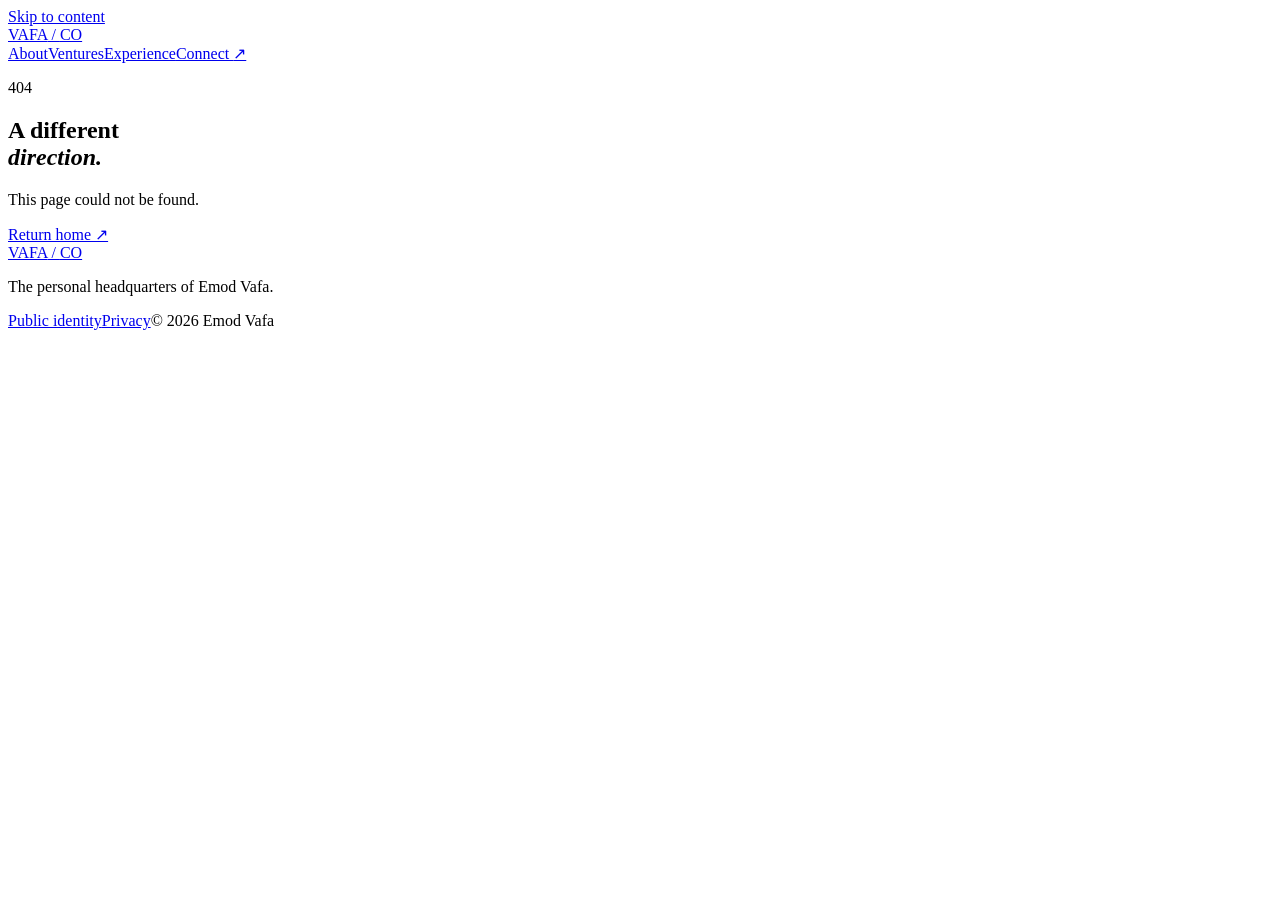
==== public/404/index.html @ 2fedcde6 "Build Vafa.co personal headquarters with ventures and public identity" ====
<!doctype html><html lang="en"><head><meta charset="utf-8"><meta name="viewport" content="width=device-width,initial-scale=1"><title>Page Not Found — Vafa.co</title><meta name="description" content="The personal headquarters of Emod Vafa. Growth leadership, independent ventures, and systems built for long-term value."><link rel="canonical" href="https://vafa.co/404/"><meta property="og:title" content="Page Not Found — Vafa.co"><meta property="og:description" content="The personal headquarters of Emod Vafa. Growth leadership, independent ventures, and systems built for long-term value."><meta property="og:type" content="website"><meta property="og:url" content="https://vafa.co/404/"><meta name="theme-color" content="#f4f1e9"><link rel="icon" href="/favicon.svg" type="image/svg+xml"><link rel="stylesheet" href="/style.css"><script type="application/ld+json">{"@context": "https://schema.org", "@type": "Person", "@id": "https://vafa.co/#emod", "name": "Emod Vafa", "url": "https://vafa.co/", "email": "Emod@Vafa.co", "jobTitle": "Growth Marketing Executive & Entrepreneur", "sameAs": ["https://ca.linkedin.com/in/emodvafa", "https://github.com/Emodv"]}</script></head><body><a class="skip" href="#main">Skip to content</a><header class="wrap"><a class="wordmark" href="/" aria-label="Vafa.co home">VAFA<span> / </span>CO</a><nav aria-label="Main navigation"><a href="/#about">About</a><a href="/#ventures">Ventures</a><a href="/experience/">Experience</a><a href="/#contact">Connect <span aria-hidden="true">↗</span></a></nav></header><main id="main"><section class="wrap detail"><p class="eyebrow">404</p><h1>A different<br><em>direction.</em></h1><p>This page could not be found.</p><a class="text-link" href="/">Return home ↗</a></section></main><footer class="wrap"><a class="wordmark" href="/">VAFA<span> / </span>CO</a><p>The personal headquarters of Emod Vafa.</p><div><a href="/identity.json">Public identity</a><a href="/privacy/">Privacy</a><span>© 2026 Emod Vafa</span></div></footer></body></html>
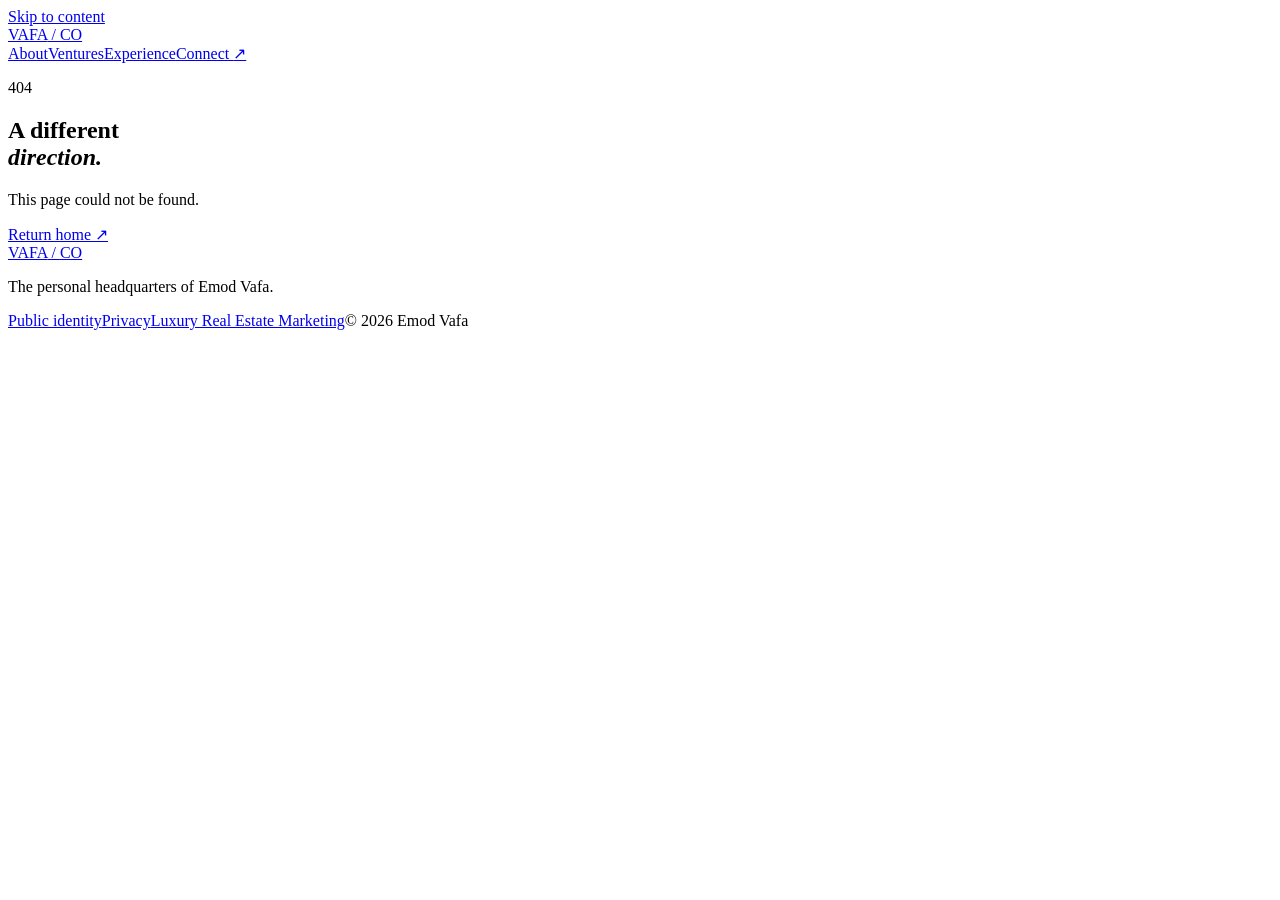
==== commit 0983506c: "Add Luxury Real Estate Marketing page (/real-estate/) and three Real Estate Experience entries; link" ====
--- a/public/404/index.html
+++ b/public/404/index.html
@@ -1 +1 @@
-<!doctype html><html lang="en"><head><meta charset="utf-8"><meta name="viewport" content="width=device-width,initial-scale=1"><title>Page Not Found — Vafa.co</title><meta name="description" content="The personal headquarters of Emod Vafa. Growth leadership, independent ventures, and systems built for long-term value."><link rel="canonical" href="https://vafa.co/404/"><meta property="og:title" content="Page Not Found — Vafa.co"><meta property="og:description" content="The personal headquarters of Emod Vafa. Growth leadership, independent ventures, and systems built for long-term value."><meta property="og:type" content="website"><meta property="og:url" content="https://vafa.co/404/"><meta name="theme-color" content="#f4f1e9"><link rel="icon" href="/favicon.svg" type="image/svg+xml"><link rel="stylesheet" href="/style.css"><script type="application/ld+json">{"@context": "https://schema.org", "@type": "Person", "@id": "https://vafa.co/#emod", "name": "Emod Vafa", "url": "https://vafa.co/", "email": "Emod@Vafa.co", "jobTitle": "Growth Marketing Executive & Entrepreneur", "sameAs": ["https://ca.linkedin.com/in/emodvafa", "https://github.com/Emodv"]}</script></head><body><a class="skip" href="#main">Skip to content</a><header class="wrap"><a class="wordmark" href="/" aria-label="Vafa.co home">VAFA<span> / </span>CO</a><nav aria-label="Main navigation"><a href="/#about">About</a><a href="/#ventures">Ventures</a><a href="/experience/">Experience</a><a href="/#contact">Connect <span aria-hidden="true">↗</span></a></nav></header><main id="main"><section class="wrap detail"><p class="eyebrow">404</p><h1>A different<br><em>direction.</em></h1><p>This page could not be found.</p><a class="text-link" href="/">Return home ↗</a></section></main><footer class="wrap"><a class="wordmark" href="/">VAFA<span> / </span>CO</a><p>The personal headquarters of Emod Vafa.</p><div><a href="/identity.json">Public identity</a><a href="/privacy/">Privacy</a><span>© 2026 Emod Vafa</span></div></footer></body></html>+<!doctype html><html lang="en"><head><meta charset="utf-8"><meta name="viewport" content="width=device-width,initial-scale=1"><title>Page Not Found — Vafa.co</title><meta name="description" content="The personal headquarters of Emod Vafa. Growth leadership, independent ventures, and systems built for long-term value."><link rel="canonical" href="https://vafa.co/404/"><meta property="og:title" content="Page Not Found — Vafa.co"><meta property="og:description" content="The personal headquarters of Emod Vafa. Growth leadership, independent ventures, and systems built for long-term value."><meta property="og:type" content="website"><meta property="og:url" content="https://vafa.co/404/"><meta name="theme-color" content="#f4f1e9"><link rel="icon" href="/favicon.svg" type="image/svg+xml"><link rel="stylesheet" href="/style.css"><script type="application/ld+json">{"@context": "https://schema.org", "@type": "Person", "@id": "https://vafa.co/#emod", "name": "Emod Vafa", "url": "https://vafa.co/", "email": "Emod@Vafa.co", "jobTitle": "Growth Marketing Executive & Entrepreneur", "sameAs": ["https://ca.linkedin.com/in/emodvafa", "https://github.com/Emodv"]}</script></head><body><a class="skip" href="#main">Skip to content</a><header class="wrap"><a class="wordmark" href="/" aria-label="Vafa.co home">VAFA<span> / </span>CO</a><nav aria-label="Main navigation"><a href="/#about">About</a><a href="/#ventures">Ventures</a><a href="/experience/">Experience</a><a href="/#contact">Connect <span aria-hidden="true">↗</span></a></nav></header><main id="main"><section class="wrap detail"><p class="eyebrow">404</p><h1>A different<br><em>direction.</em></h1><p>This page could not be found.</p><a class="text-link" href="/">Return home ↗</a></section></main><footer class="wrap"><a class="wordmark" href="/">VAFA<span> / </span>CO</a><p>The personal headquarters of Emod Vafa.</p><div><a href="/identity.json">Public identity</a><a href="/privacy/">Privacy</a><a href="/real-estate/">Luxury Real Estate Marketing</a><span>© 2026 Emod Vafa</span></div></footer></body></html>
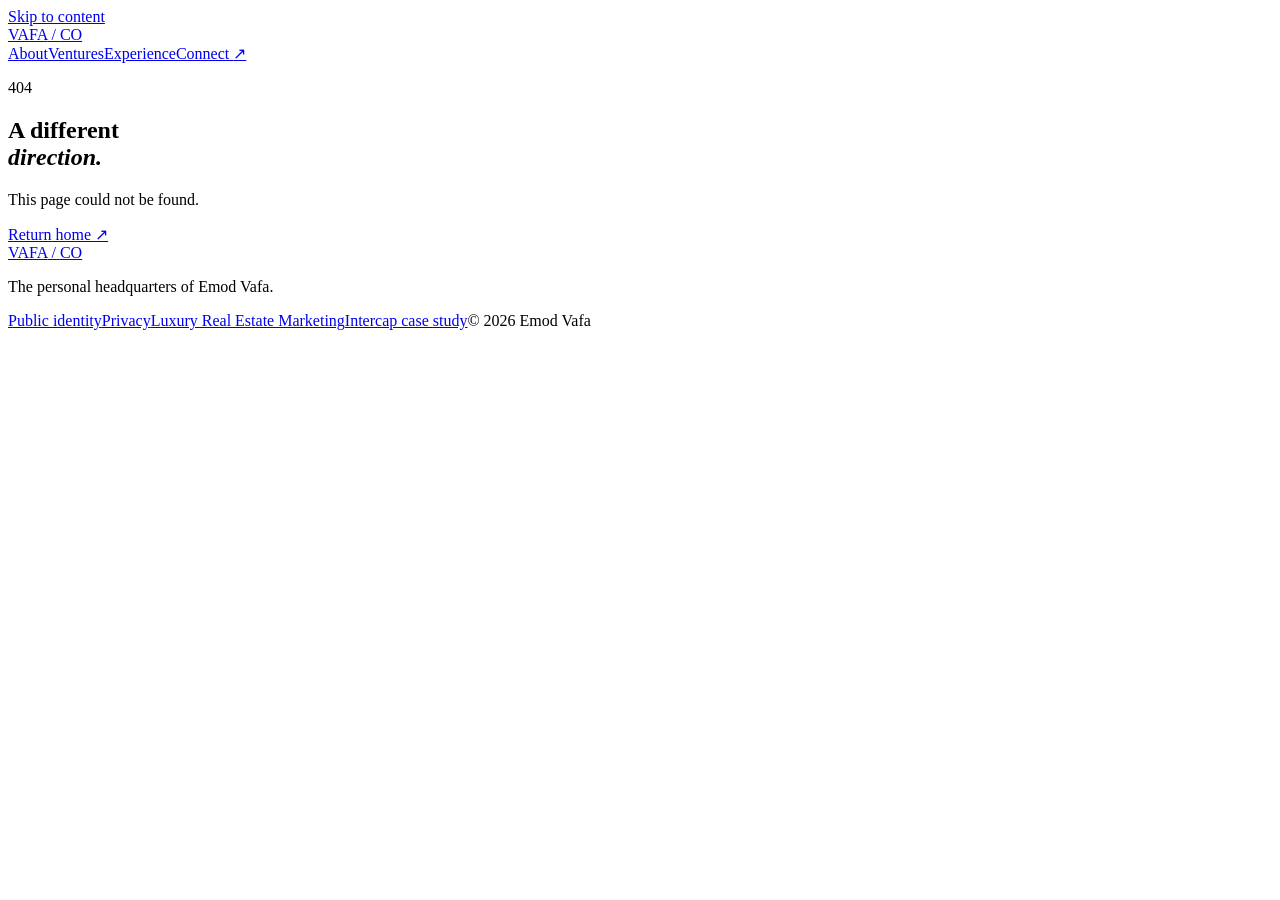
==== commit c6c12d13: "Add Intercap case study (/case-studies/intercap/); CPL settled to about $180 to about $70 per Emod" ====
--- a/public/404/index.html
+++ b/public/404/index.html
@@ -1 +1 @@
-<!doctype html><html lang="en"><head><meta charset="utf-8"><meta name="viewport" content="width=device-width,initial-scale=1"><title>Page Not Found — Vafa.co</title><meta name="description" content="The personal headquarters of Emod Vafa. Growth leadership, independent ventures, and systems built for long-term value."><link rel="canonical" href="https://vafa.co/404/"><meta property="og:title" content="Page Not Found — Vafa.co"><meta property="og:description" content="The personal headquarters of Emod Vafa. Growth leadership, independent ventures, and systems built for long-term value."><meta property="og:type" content="website"><meta property="og:url" content="https://vafa.co/404/"><meta name="theme-color" content="#f4f1e9"><link rel="icon" href="/favicon.svg" type="image/svg+xml"><link rel="stylesheet" href="/style.css"><script type="application/ld+json">{"@context": "https://schema.org", "@type": "Person", "@id": "https://vafa.co/#emod", "name": "Emod Vafa", "url": "https://vafa.co/", "email": "Emod@Vafa.co", "jobTitle": "Growth Marketing Executive & Entrepreneur", "sameAs": ["https://ca.linkedin.com/in/emodvafa", "https://github.com/Emodv"]}</script></head><body><a class="skip" href="#main">Skip to content</a><header class="wrap"><a class="wordmark" href="/" aria-label="Vafa.co home">VAFA<span> / </span>CO</a><nav aria-label="Main navigation"><a href="/#about">About</a><a href="/#ventures">Ventures</a><a href="/experience/">Experience</a><a href="/#contact">Connect <span aria-hidden="true">↗</span></a></nav></header><main id="main"><section class="wrap detail"><p class="eyebrow">404</p><h1>A different<br><em>direction.</em></h1><p>This page could not be found.</p><a class="text-link" href="/">Return home ↗</a></section></main><footer class="wrap"><a class="wordmark" href="/">VAFA<span> / </span>CO</a><p>The personal headquarters of Emod Vafa.</p><div><a href="/identity.json">Public identity</a><a href="/privacy/">Privacy</a><a href="/real-estate/">Luxury Real Estate Marketing</a><span>© 2026 Emod Vafa</span></div></footer></body></html>+<!doctype html><html lang="en"><head><meta charset="utf-8"><meta name="viewport" content="width=device-width,initial-scale=1"><title>Page Not Found — Vafa.co</title><meta name="description" content="The personal headquarters of Emod Vafa. Growth leadership, independent ventures, and systems built for long-term value."><link rel="canonical" href="https://vafa.co/404/"><meta property="og:title" content="Page Not Found — Vafa.co"><meta property="og:description" content="The personal headquarters of Emod Vafa. Growth leadership, independent ventures, and systems built for long-term value."><meta property="og:type" content="website"><meta property="og:url" content="https://vafa.co/404/"><meta name="theme-color" content="#f4f1e9"><link rel="icon" href="/favicon.svg" type="image/svg+xml"><link rel="stylesheet" href="/style.css"><script type="application/ld+json">{"@context": "https://schema.org", "@type": "Person", "@id": "https://vafa.co/#emod", "name": "Emod Vafa", "url": "https://vafa.co/", "email": "Emod@Vafa.co", "jobTitle": "Growth Marketing Executive & Entrepreneur", "sameAs": ["https://ca.linkedin.com/in/emodvafa", "https://github.com/Emodv"]}</script></head><body><a class="skip" href="#main">Skip to content</a><header class="wrap"><a class="wordmark" href="/" aria-label="Vafa.co home">VAFA<span> / </span>CO</a><nav aria-label="Main navigation"><a href="/#about">About</a><a href="/#ventures">Ventures</a><a href="/experience/">Experience</a><a href="/#contact">Connect <span aria-hidden="true">↗</span></a></nav></header><main id="main"><section class="wrap detail"><p class="eyebrow">404</p><h1>A different<br><em>direction.</em></h1><p>This page could not be found.</p><a class="text-link" href="/">Return home ↗</a></section></main><footer class="wrap"><a class="wordmark" href="/">VAFA<span> / </span>CO</a><p>The personal headquarters of Emod Vafa.</p><div><a href="/identity.json">Public identity</a><a href="/privacy/">Privacy</a><a href="/real-estate/">Luxury Real Estate Marketing</a><a href="/case-studies/intercap/">Intercap case study</a><span>© 2026 Emod Vafa</span></div></footer></body></html>
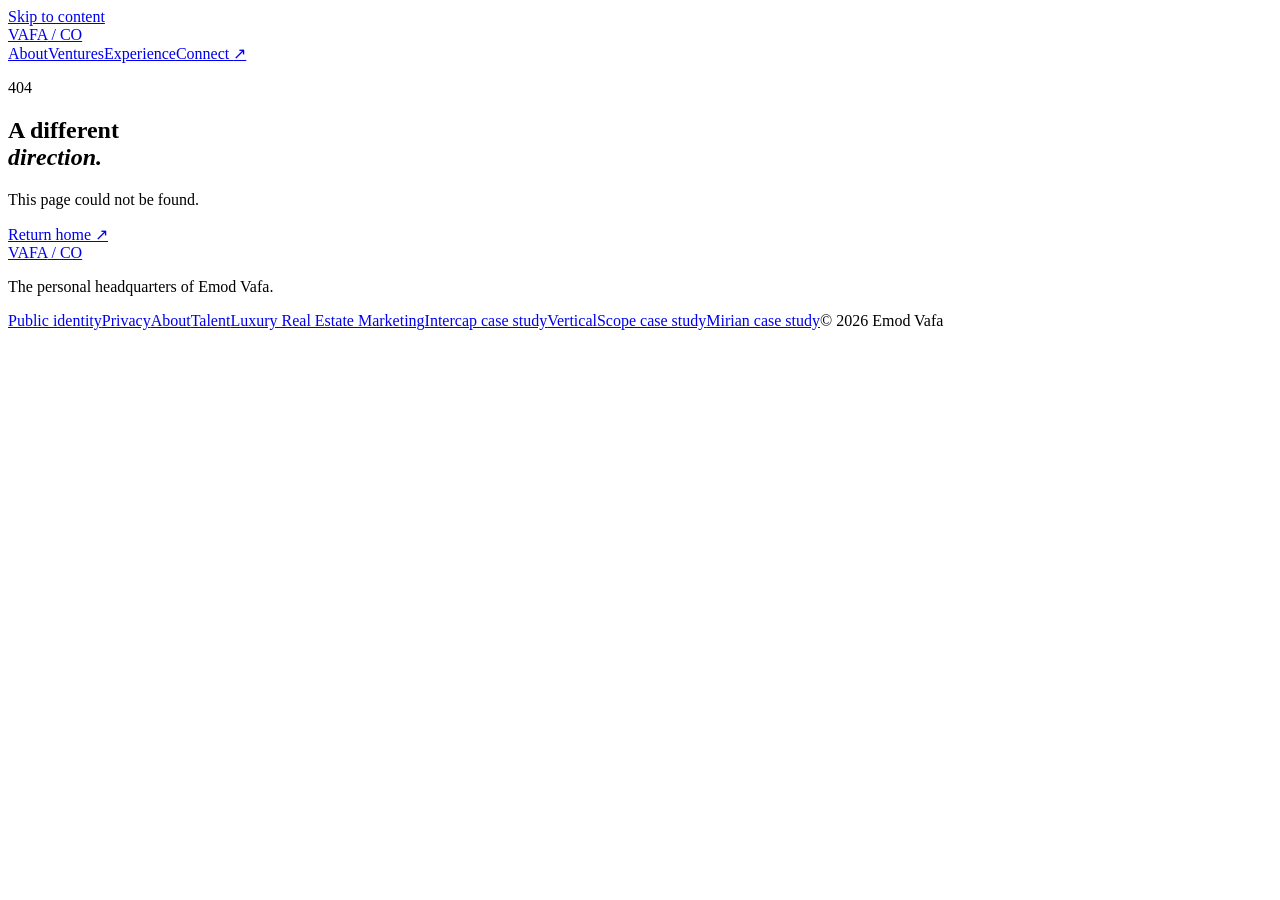
==== commit 1d71c5f6: "Second build pass: homepage metrics strip, VerticalScope + Mirian case studies, Talent and About pag" ====
--- a/public/404/index.html
+++ b/public/404/index.html
@@ -1 +1 @@
-<!doctype html><html lang="en"><head><meta charset="utf-8"><meta name="viewport" content="width=device-width,initial-scale=1"><title>Page Not Found — Vafa.co</title><meta name="description" content="The personal headquarters of Emod Vafa. Growth leadership, independent ventures, and systems built for long-term value."><link rel="canonical" href="https://vafa.co/404/"><meta property="og:title" content="Page Not Found — Vafa.co"><meta property="og:description" content="The personal headquarters of Emod Vafa. Growth leadership, independent ventures, and systems built for long-term value."><meta property="og:type" content="website"><meta property="og:url" content="https://vafa.co/404/"><meta name="theme-color" content="#f4f1e9"><link rel="icon" href="/favicon.svg" type="image/svg+xml"><link rel="stylesheet" href="/style.css"><script type="application/ld+json">{"@context": "https://schema.org", "@type": "Person", "@id": "https://vafa.co/#emod", "name": "Emod Vafa", "url": "https://vafa.co/", "email": "Emod@Vafa.co", "jobTitle": "Growth Marketing Executive & Entrepreneur", "sameAs": ["https://ca.linkedin.com/in/emodvafa", "https://github.com/Emodv"]}</script></head><body><a class="skip" href="#main">Skip to content</a><header class="wrap"><a class="wordmark" href="/" aria-label="Vafa.co home">VAFA<span> / </span>CO</a><nav aria-label="Main navigation"><a href="/#about">About</a><a href="/#ventures">Ventures</a><a href="/experience/">Experience</a><a href="/#contact">Connect <span aria-hidden="true">↗</span></a></nav></header><main id="main"><section class="wrap detail"><p class="eyebrow">404</p><h1>A different<br><em>direction.</em></h1><p>This page could not be found.</p><a class="text-link" href="/">Return home ↗</a></section></main><footer class="wrap"><a class="wordmark" href="/">VAFA<span> / </span>CO</a><p>The personal headquarters of Emod Vafa.</p><div><a href="/identity.json">Public identity</a><a href="/privacy/">Privacy</a><a href="/real-estate/">Luxury Real Estate Marketing</a><a href="/case-studies/intercap/">Intercap case study</a><span>© 2026 Emod Vafa</span></div></footer></body></html>+<!doctype html><html lang="en"><head><meta charset="utf-8"><meta name="viewport" content="width=device-width,initial-scale=1"><title>Page Not Found — Vafa.co</title><meta name="description" content="The personal headquarters of Emod Vafa. Growth leadership, independent ventures, and systems built for long-term value."><link rel="canonical" href="https://vafa.co/404/"><meta property="og:title" content="Page Not Found — Vafa.co"><meta property="og:description" content="The personal headquarters of Emod Vafa. Growth leadership, independent ventures, and systems built for long-term value."><meta property="og:type" content="website"><meta property="og:url" content="https://vafa.co/404/"><meta name="theme-color" content="#f4f1e9"><link rel="icon" href="/favicon.svg" type="image/svg+xml"><link rel="stylesheet" href="/style.css"><script type="application/ld+json">{"@context": "https://schema.org", "@type": "Person", "@id": "https://vafa.co/#emod", "name": "Emod Vafa", "url": "https://vafa.co/", "email": "Emod@Vafa.co", "jobTitle": "Growth Marketing Executive & Entrepreneur", "sameAs": ["https://ca.linkedin.com/in/emodvafa", "https://github.com/Emodv"], "knowsAbout": ["Growth marketing", "Paid search", "SEO", "Lead generation", "Conversion optimization", "Marketing automation", "Affiliate marketing", "Digital ventures"], "knowsLanguage": ["English", "Persian"], "alumniOf": {"@type": "EducationalOrganization", "name": "Schulich School of Business, York University", "description": "Honours Bachelor of Business Administration (BBA), Marketing, 2011"}, "hasOccupation": {"@type": "Occupation", "name": "Founder, Banoo Marketing"}, "worksFor": {"@type": "Organization", "name": "Banoo Marketing", "url": "https://banoo.marketing/"}}</script><script type="application/ld+json">{"@context": "https://schema.org", "@graph": [{"@context": "https://schema.org", "@type": "Organization", "name": "Banoo Marketing", "url": "https://banoo.marketing/", "founder": {"@type": "Person", "name": "Emod Vafa", "url": "https://vafa.co/"}, "description": "Customer acquisition, designed as a system."}, {"@context": "https://schema.org", "@type": "Organization", "name": "Canada Business Loan", "url": "https://canadabusinessloan.ca/", "description": "A financing discovery business for Canadian business owners. Not a lender."}]}</script></head><body><a class="skip" href="#main">Skip to content</a><header class="wrap"><a class="wordmark" href="/" aria-label="Vafa.co home">VAFA<span> / </span>CO</a><nav aria-label="Main navigation"><a href="/#about">About</a><a href="/#ventures">Ventures</a><a href="/experience/">Experience</a><a href="/#contact">Connect <span aria-hidden="true">↗</span></a></nav></header><main id="main"><section class="wrap detail"><p class="eyebrow">404</p><h1>A different<br><em>direction.</em></h1><p>This page could not be found.</p><a class="text-link" href="/">Return home ↗</a></section></main><footer class="wrap"><a class="wordmark" href="/">VAFA<span> / </span>CO</a><p>The personal headquarters of Emod Vafa.</p><div><a href="/identity.json">Public identity</a><a href="/privacy/">Privacy</a><a href="/about/">About</a><a href="/talent/">Talent</a><a href="/real-estate/">Luxury Real Estate Marketing</a><a href="/case-studies/intercap/">Intercap case study</a><a href="/case-studies/verticalscope/">VerticalScope case study</a><a href="/case-studies/mirian/">Mirian case study</a><span>© 2026 Emod Vafa</span></div></footer></body></html>
